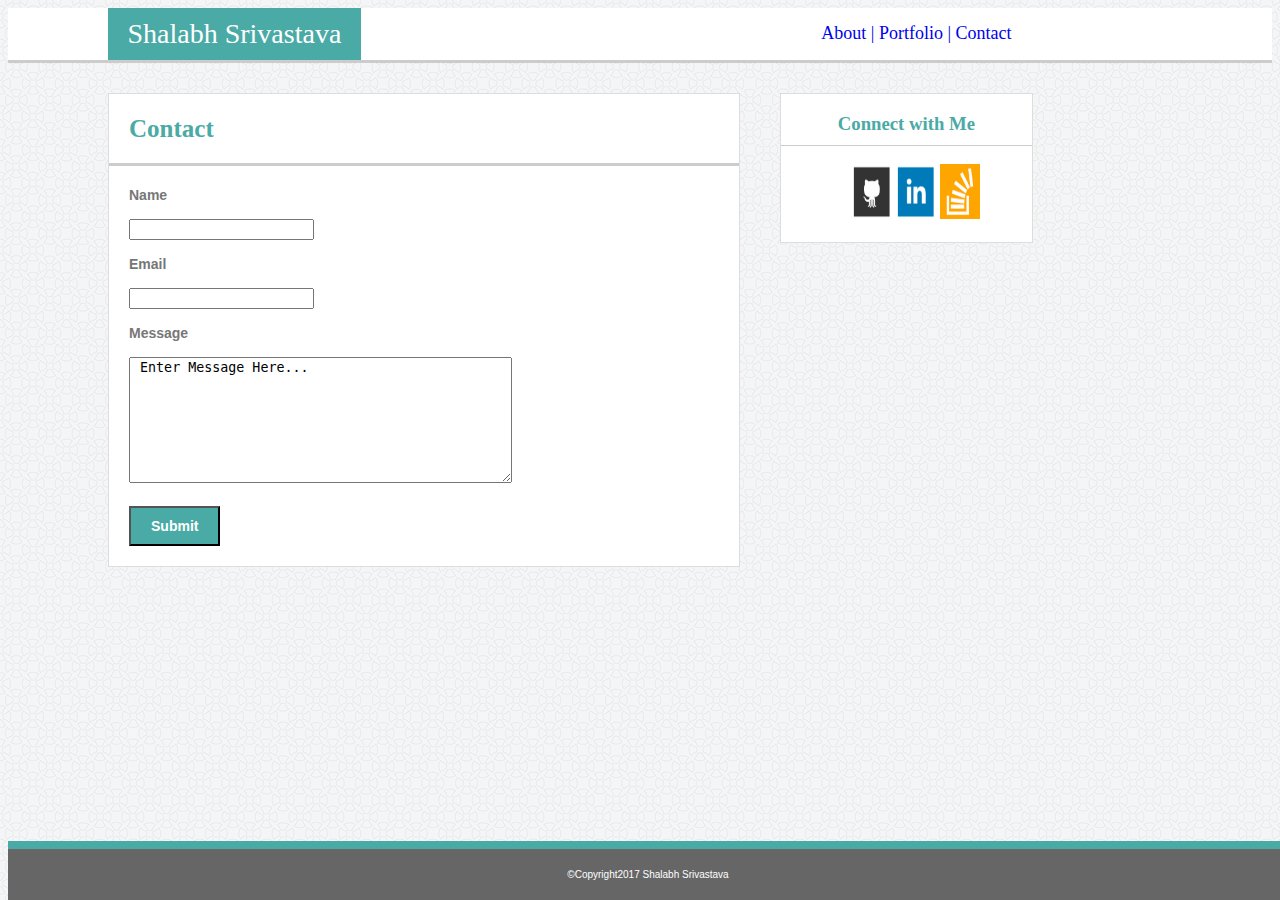
==== contact.html @ 6ce90aa8 "Responsive Homework" ====
<!DOCTYPE html>
<html lang="en-us">
<head>
	<meta charset="utf-8">
	<meta name="viewport" content="width=device-width, initial-scale=1.0">

	<title>Contact</title>
	<link rel="stylesheet" type="text/css" href="assests/css/style.css">
</head>
<body>

	<header>
		
		<section id="header">
			
			<aside>
				Shalabh Srivastava
			</aside>

			<nav>
				<a href="index.html" style="text-decoration: none">About  |</a>
				<a href="portfolio.html" style="text-decoration: none">Portfolio  |</a>
				<a href="contact.html" style="text-decoration: none">Contact</a>
			</nav>

		</section>

	</header>

	<section id="left-contact">

		<h2>Contact</h2>
		
		<section id="form">
			<strong>Name</strong><br><br>
			<input type="text" name="Name" align="left"><br><br>

			<strong>Email</strong><br><br>
			<input type="text" name="Email"><br><br>
						
			<strong>Message</strong><br><br>
			<textarea rows="8" cols="45" name="comment" form="usrform"> Enter Message Here...</textarea>
		</section>

		<button>
			<strong>Submit</strong>
		</button>

	</section>




	<section id="right">

		<h3>Connect with Me</h3>

		<div>
		<a href="https://github.com/Shalabh30" target="_blank"> <img src="assests/images/github_square-128.png" class="social" title="github"></a>
		<a href="https://www.linkedin.com/in/shalabh-srivastava-069b1230/" target="_blank"> <img src="assests/images/linkedin_square_color-128.png" class="social" title="linkedin"></a>
		<a href="https://stackoverflow.com/users/8850467/shalabh-srivastava" target="_blank"> <img src="assests/images/stackoverflow.png" class="social" title="stackoverflow"></a>
		</div>

	</section>

	<footer>
		&copy;Copyright2017 Shalabh Srivastava
	</footer>


</body>
</html>
---- assests/css/style.css ----
* {
	box-sizing: border-box;
	text-align: center;
}

body {
	background-image: url("../images/circles-light.png");
	/*width: 100%;
	height: 100%;
	padding: 0;
	margin: 0;*/
}

#header {
	width: 100%;
	background-color: #ffffff;
	border-bottom: solid;
	border-color: #cccccc;
	font-family: 'Georgia', Times, Times New Roman, serif;
	font-size: 20px;
	color: #777777;
	overflow: auto;
	margin-bottom: 30px;
}

aside {
	background-color: #4aaaa5;
	width: 20%;
	color: #ffffff;
	text-align: center;
	padding: 10px;
	font-size: 28px;
	float: left;
	margin-left: 100px;
}

nav {
	display: inline-block;
	font-size: 18px;
	color: #777777;
	padding-top: 15px;
	margin-left: 200px;
	text-decoration: none;
	
}

#left {
	background-color: #ffffff;
	width: 50%;
	border: solid;
	border-color: #dddddd;
	border-width: 1px;
	float: left;
	overflow: auto;
	margin-left: 100px;
	margin-bottom: 30px;
}

h2 {
	font-family: 'Georgia', Times, Times New Roman, serif;
	color: #4aaaa5;
	text-align: left;
	font-size: 25px;
	border-bottom: solid;
	border-color: #cccccc;
	padding-left: 20px;
	padding-bottom: 20px;
	float: top;
}


.profilepic {
	width: 200px;
	height: 200px;
	float: left;
	padding-left: 20px;
	margin-right: 20px;
}

.social {
	width: 40px;
	height: 55px;


}


p {
	text-align: left;
	padding-left: 20px;
	font-family: 'Arial', 'Helvetica Neue', Helvetica, sans-serif;
	color: #777777;
	font-size: 14px;
	padding-right: 20px;
	}

#right {
	width: 20%;
	background-color: #ffffff;
	margin-left: 40px;
	float: left;
	height: 150px;
	text-align: center;
	border: solid;
	border-color: #dddddd;
	border-width: 1px;
}


h3 {
	font-family: 'Georgia', Times, Times New Roman, serif;
	border-bottom: solid;
	border-color: #cccccc;
	color: #4aaaa5;
	padding-bottom: 10px;
	border-width: 1px;
}

div {
	text-align: center;
	padding-left: 20px;
}

footer {
	clear: both;
	background-color: #666666;
	padding: 20px;
	font-family: 'Arial', 'Helvetica Neue', Helvetica, sans-serif;
	font-size: 10px;
	color: #ffffff;
	border-top: solid;
	border-color: #4aaaa5;
	border-width: 8px;
	position: fixed;
	bottom: 0;
	width: 100%;
	}

#left-contact {
	background-color: #ffffff;
	width: 50%;
	border: solid;
	border-color: #dddddd;
	border-width: 1px;
	float: left;
	overflow: auto;
	margin-left: 100px;
	margin-bottom: 30px
}	

#form {
	text-align: left;
	padding-left: 20px;
	font-family: 'Arial', 'Helvetica Neue', Helvetica, sans-serif;
	color: #777777;
	font-size: 14px;
	padding-right: 20px;
}

input, textarea {
	text-align: left;
}

button {
	background-color: #4aaaa5;
	color: #ffffff;
	font-family: 'Arial', 'Helvetica Neue', Helvetica, sans-serif;
	font-size: 14px;
	padding: 10px 20px 10px 20px;
	margin-top: 20px;
	margin-bottom: 20px;
	text-align: left;
	float: left;
	margin-left: 20px;
}



#left-portfolio {
	background-color: #ffffff;
	width: 50%;
	border: solid;
	border-color: #dddddd;
	border-width: 1px;
	float: left;
	overflow: auto;
	margin-left: 100px;
	margin-bottom: 30px;
}

.row1 {
	float: left;
}
.City {
	padding-top: 20px;
	padding-bottom: 30px;
	margin-bottom: 20px;
	float: left;
	position: relative;
}

.Pet {
	padding-top: 20px;
	padding-bottom: 30px;
	float: left;
	position: relative;	
}

.row2 {
	float: left;
}

.Nature {
	padding-top: 10px;
	padding-bottom: 30px;
	float: left;
	position: relative;
}
.NightLife {
	padding-top: 10px;
	padding-bottom: 30px;
	float: left;
	position: relative;
}

.Technology {
	padding-top: 30px;
	padding-bottom: 30px;
	float: left;
	margin-left: 15px;
	position: relative;
	clear: both;
}


.description {
	bottom: 40px;
	/*left: 125px;*/
	background-color: #4aaaa5;
	color: white;
	font-size: 15px;
	padding-bottom: 10px;
	padding-top: 10px;
	width: 90%;
	text-align: center;
	position: absolute;
	margin-left: 1px;
}

a:hover {
	background-color: lightblue;
}

@media screen and (max-width: 980px) { 
	body {
		position: static;
	}
	#header {
		width: 980px;
	}
	aside {
		width: 256px;
		margin-left: 132px;
	}
	nav {
		margin-right: 153px;
		width: 25%;
		margin-left: 139px;
	}
	#left {
		width: 390px;
		margin-left: 127px;
	}
	#right {
		width: 270px;
		margin-left: 35px;
	}
	
	.profilepic {
		width: 370px;
		height: 250px;
	}

	footer {
		width: 980px;
	}
	#left-portfolio {
		width: 390px;
		margin-left: 130px;
	}

	#left-contact {
		width: 390px;
		margin-left: 130px;	
		text-align: left;
	}


} 

@media screen and (max-width: 768px) {
	
	#header {
    	width: 768px;
  }
	aside {
		width: 256px;
		position: static;
		margin-left: 20px;
	}
	nav {
		margin-right: 70px;
		width: 223px;
	}
	#left {
		position: static;
		width: 700px;
		text-align: center;
		margin-left: 20px;
	}
	
	#right {
		position: static;
    	width: 50%;
    	margin-left: 20px;		
	}
	h3 {
		text-align: left;
		padding-left: 20px;
	}
	div {
		text-align: left;
		padding-left: 20px;
	}
	.social {
		width: 50px;
		height: 55px;
	}
	#left-portfolio {
		width: 700px;
	}
	#left-contact {
		width: 700px;
		margin-left: 20px;
	}
	footer {
		width: 768px;
	}
} 

@media screen and (max-width: 640px) { 
	
	body {
		position: static;
	}
	#header {
		width: 640px;
		margin-bottom: 10px;
	}
	aside {
		width: 640px;
		margin: 0;
	}
	nav {
		width: 640px;
		margin-top: 10px;
		margin-bottom: 10px;
		text-align: left;
		margin-left: 70px;
	}
	nav a {
    	padding: 0px 50px;		
	}
	#left {
		width: 585px;
		margin-left: 18px;
		margin-bottom: 10px;
	}
	.profilepic {
		width: 96%;
		height: 325px;
		margin-bottom: 10px;
	}
	#right {
		width: 585px;
		margin-left: 18px;
	}
	h3 {
		margin-top: 6px;
		margin-bottom: 4px;
		padding-bottom: 4px;
	}
	footer {
		width: 640px;
		margin-left: -4px;
	}
    #left-portfolio {
		width: 585px;
}
	#left-contact {
		width: 585px;
		margin-left: 18px;
	}

}
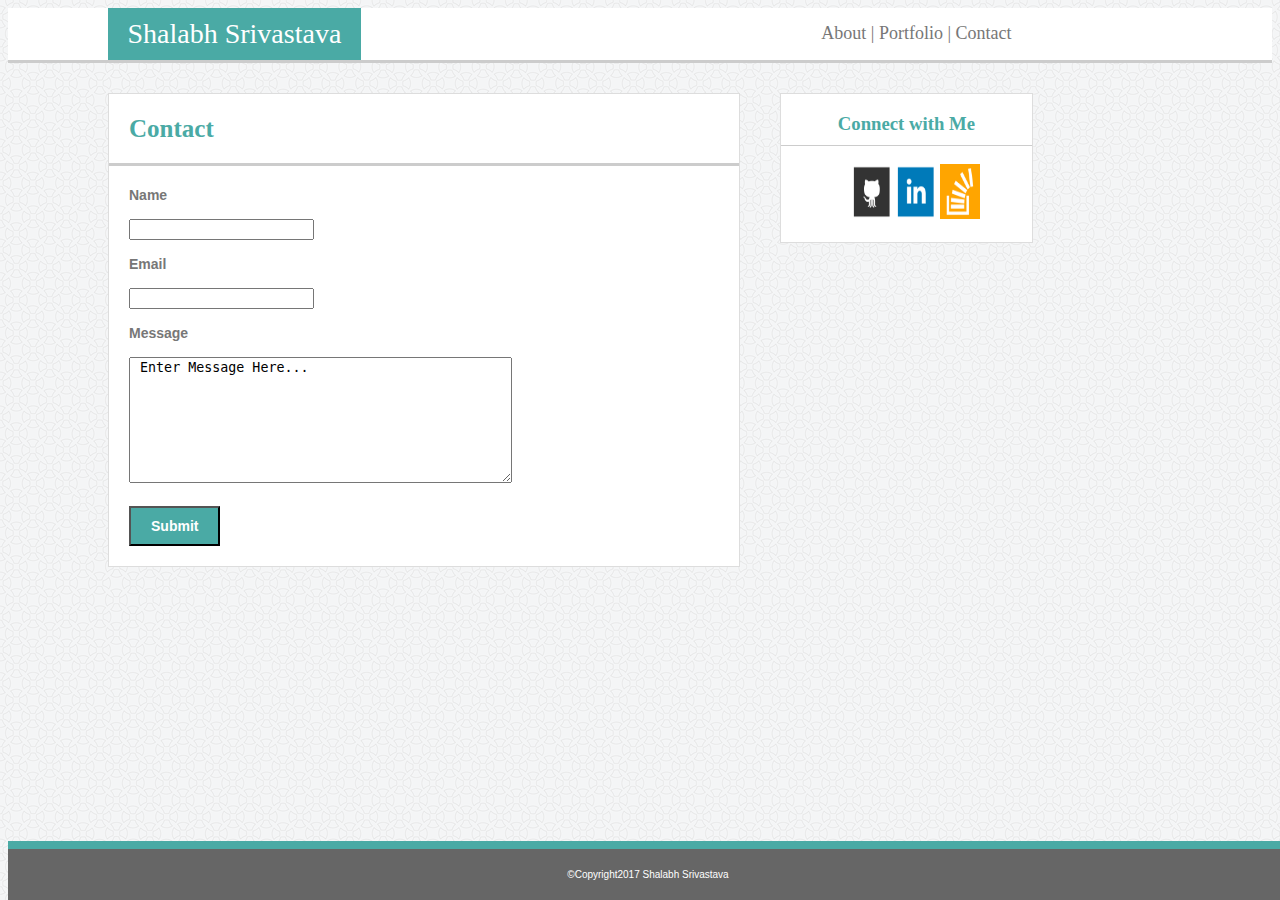
==== commit fe1500d0: "Responsive Homework" ====
--- a/contact.html
+++ b/contact.html
@@ -18,9 +18,9 @@
 			</aside>
 
 			<nav>
-				<a href="index.html" style="text-decoration: none">About  |</a>
-				<a href="portfolio.html" style="text-decoration: none">Portfolio  |</a>
-				<a href="contact.html" style="text-decoration: none">Contact</a>
+				<a href="index.html" style="text-decoration: none; color: #777777">About  |</a>
+				<a href="portfolio.html" style="text-decoration: none;color: #777777">Portfolio  |</a>
+				<a href="contact.html" style="text-decoration: none; color: #777777">Contact</a>
 			</nav>
 
 		</section>
--- a/assests/css/style.css
+++ b/assests/css/style.css
@@ -279,6 +279,7 @@
 	.profilepic {
 		width: 370px;
 		height: 250px;
+		margin-bottom: 20px;
 	}
 
 	footer {
@@ -338,6 +339,7 @@
 	}
 	#left-portfolio {
 		width: 700px;
+		margin-left: 20px;
 	}
 	#left-contact {
 		width: 700px;
@@ -395,11 +397,12 @@
 		margin-left: -4px;
 	}
     #left-portfolio {
-		width: 585px;
+		width: 460px;
+		margin-left: 80px;
 }
 	#left-contact {
 		width: 585px;
-		margin-left: 18px;
+		margin-left: 15px;
 	}
 
 } 